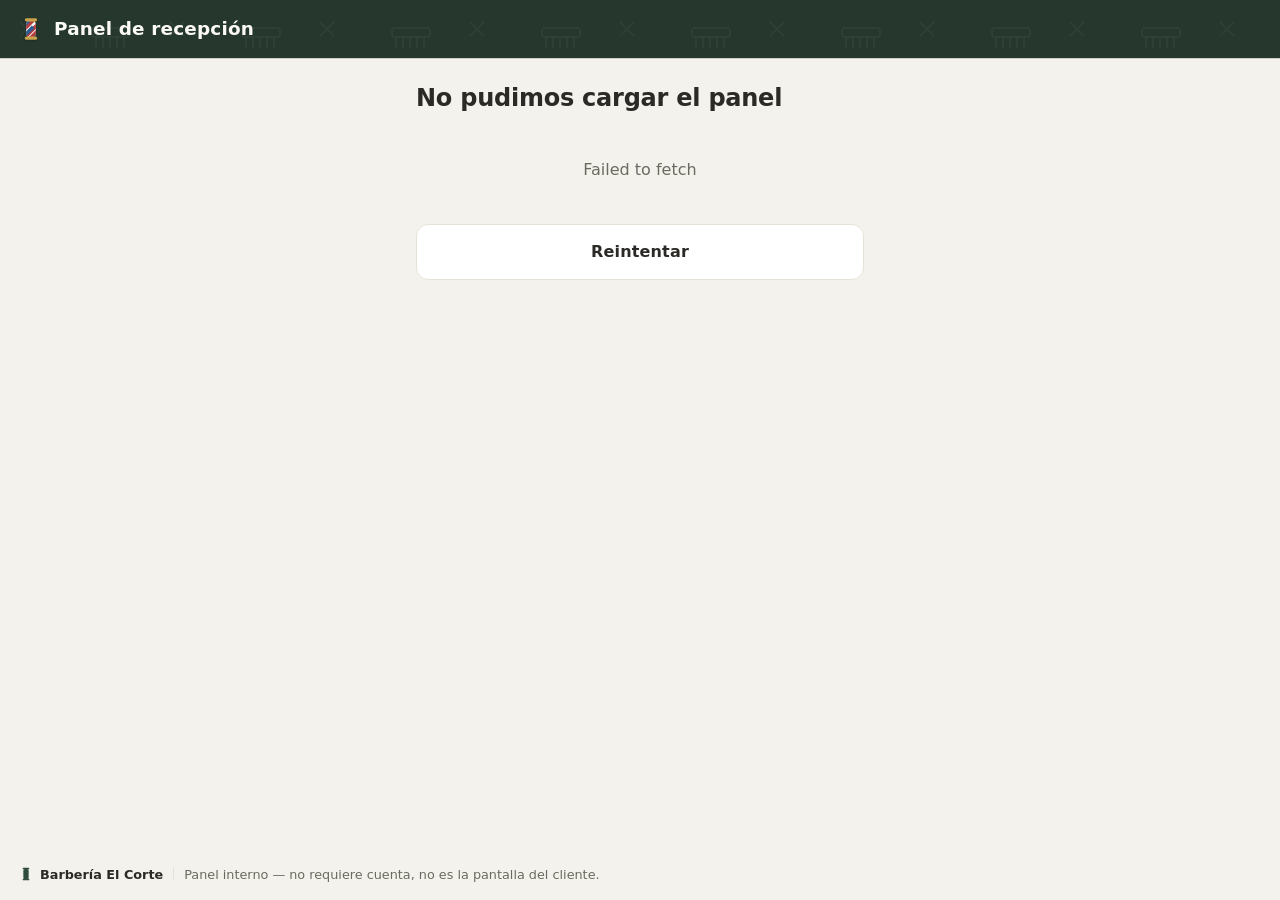
==== web/panel.html @ 7b70cc63 "feat(web,gateway,notificaciones): panel de recepción en la PWA (#20) web/panel.html: página standalo" ====
<!DOCTYPE html>
<html lang="es">
<head>
  <meta charset="UTF-8">
  <meta name="viewport" content="width=device-width, initial-scale=1, viewport-fit=cover">
  <meta name="theme-color" content="#26382e">
  <meta name="description" content="Panel de recepción: agenda del día e indicadores del negocio.">
  <title>Panel de recepción</title>

  <link rel="manifest" href="manifest.json">
  <link rel="icon" href="icons/favicon-32.png" sizes="32x32" type="image/png">
  <link rel="apple-touch-icon" href="icons/icon-192.png">
  <link rel="stylesheet" href="style.css">
  <link rel="stylesheet" href="panel.css">
</head>
<body>

  <header class="cabecera">
    <a class="cabecera__marca" href="./index.html">
      <span class="poste" aria-hidden="true">
        <svg viewBox="0 0 24 24" width="26" height="26">
          <rect x="7.5" y="3.5" width="9" height="17" rx="4.5" fill="#fbfaf6"/>
          <clipPath id="poste-c"><rect x="7.5" y="3.5" width="9" height="17" rx="4.5"/></clipPath>
          <g clip-path="url(#poste-c)" stroke-width="3.4">
            <path d="M2 8 L14 -4 M2 16 L18 0 M2 24 L22 4 M6 26 L26 6" stroke="#b23b3b"/>
            <path d="M-2 8 L10 -4 M-2 16 L10 4 M2 22 L14 10 M6 30 L18 18" stroke="#2f5c93"/>
          </g>
          <rect x="6.3" y="2" width="11.4" height="3" rx="1.5" fill="#c9a24b"/>
          <rect x="6.3" y="19" width="11.4" height="3" rx="1.5" fill="#c9a24b"/>
        </svg>
      </span>
      <span id="negocio-nombre">Panel de recepción</span>
    </a>
  </header>

  <main id="panel" class="contenedor">
    <p class="cargando">Cargando…</p>
  </main>

  <footer class="pie">
    <span class="pie__marca">
      <svg viewBox="0 0 24 24" width="16" height="16" aria-hidden="true">
        <rect x="8" y="4" width="8" height="16" rx="4" fill="currentColor"/>
        <rect x="7" y="2.5" width="10" height="2.6" rx="1.3" fill="currentColor"/>
        <rect x="7" y="18.9" width="10" height="2.6" rx="1.3" fill="currentColor"/>
      </svg>
      <span id="pie-nombre">Barbería El Corte</span>
    </span>
    <span class="pie__sep" aria-hidden="true"></span>
    <span class="pie__lema">Panel interno — no requiere cuenta, no es la pantalla del cliente.</span>
  </footer>

  <script src="config.js"></script>
  <script src="panel.js"></script>
</body>
</html>
---- web/style.css ----
/* AGENDA-D · PWA pública de reserva · estilos nativos, sin framework
   Línea visual: barbería — verde bosque, crema, poste de barbero. */

:root {
  color-scheme: light dark;

  --verde-header: #26382e;
  --verde: #2f4d3c;
  --verde-hover: #274031;
  --verde-tenue: #e8ede8;
  --verde-borde: #bcccc0;

  --crema: #f4f2ec;
  --superficie: #ffffff;
  --texto: #2b2a26;
  --texto-suave: #6b6a60;   /* 4.5:1+ sobre --crema y --superficie (WCAG AA) */
  --borde: #e6e2d7;
  --peligro: #b23b3b;

  --r: 14px;
  --r-sm: 10px;
  --sombra: 0 2px 10px rgba(38, 56, 46, .06), 0 1px 3px rgba(38, 56, 46, .05);
}

@media (prefers-color-scheme: dark) {
  :root {
    --verde-header: #202f27;
    --verde: #3f7d5c;
    --verde-hover: #4a8a68;
    --verde-tenue: #23342b;
    --verde-borde: #33513f;

    --crema: #191b18;
    --superficie: #242722;
    --texto: #ece9df;
    --texto-suave: #9a998b;
    --borde: #363a32;
    --sombra: 0 2px 10px rgba(0, 0, 0, .35);
  }
}

* { box-sizing: border-box; }

html, body {
  margin: 0;
  padding: 0;
  min-height: 100%;
  overflow-x: hidden;
}

body {
  display: flex;
  flex-direction: column;
  min-height: 100vh;
  background: var(--crema);
  color: var(--texto);
  font-family: system-ui, -apple-system, "Segoe UI", Roboto, "Helvetica Neue", sans-serif;
  line-height: 1.5;
  -webkit-font-smoothing: antialiased;
}

/* ---------- Cabecera ---------- */

.cabecera {
  position: sticky;
  top: 0;
  z-index: 10;
  padding: 15px 18px;
  padding-top: max(15px, env(safe-area-inset-top));
  background-color: var(--verde-header);
  background-image: url("data:image/svg+xml,%3Csvg xmlns='http://www.w3.org/2000/svg' width='150' height='150'%3E%3Cg fill='none' stroke='%23ffffff' stroke-width='1.5' stroke-linecap='round' opacity='0.045'%3E%3Ccircle cx='26' cy='100' r='5'/%3E%3Ccircle cx='26' cy='117' r='5'/%3E%3Cpath d='M31 104 L66 86 M31 113 L66 104'/%3E%3Crect x='92' y='28' width='38' height='9' rx='3'/%3E%3Cpath d='M96 37v11M103 37v11M110 37v11M117 37v11M124 37v11'/%3E%3Cpath d='M20 22l14 14M34 22l-14 14'/%3E%3C/g%3E%3C/svg%3E");
  color: #fbfaf6;
  box-shadow: 0 1px 0 rgba(0, 0, 0, .15);
}

.cabecera__marca {
  display: flex;
  align-items: center;
  gap: 10px;
  color: inherit;
  font-weight: 800;
  font-size: 1.15rem;
  letter-spacing: .01em;
  text-decoration: none;
}

.poste { display: inline-flex; filter: drop-shadow(0 1px 1px rgba(0, 0, 0, .25)); }

/* ---------- Pie ---------- */

.pie {
  margin-top: auto;
  display: flex;
  align-items: center;
  gap: 10px;
  flex-wrap: wrap;
  padding: 16px 18px;
  padding-bottom: max(16px, env(safe-area-inset-bottom));
  color: var(--texto-suave);
  font-size: .8rem;
}

.pie__marca {
  display: inline-flex;
  align-items: center;
  gap: 6px;
  font-weight: 700;
  color: var(--texto);
}

.pie__marca svg { color: var(--verde); }

@media (prefers-color-scheme: dark) { .pie__marca svg { color: var(--verde); } }

.pie__sep { width: 1px; height: 14px; background: var(--borde); }

/* ---------- Contenedor / vistas ---------- */

.contenedor {
  width: 100%;
  max-width: 480px;
  margin: 0 auto;
  padding: 22px 16px 32px;
  flex: 1;
}

.vista { animation: aparecer .2s ease; }

@keyframes aparecer {
  from { opacity: 0; transform: translateY(6px); }
  to   { opacity: 1; transform: none; }
}

.vista__titulo {
  margin: 0 0 6px;
  font-size: 1.5rem;
  font-weight: 800;
  letter-spacing: -.01em;
}

.vista__ayuda { margin: 0 0 22px; color: var(--texto-suave); }

.cargando { text-align: center; color: var(--texto-suave); padding: 48px 0; }

/* ---------- Stepper ---------- */

.pasos {
  display: flex;
  margin: 4px 0 26px;
  padding: 0;
  list-style: none;
  counter-reset: paso;
}

.paso {
  flex: 1;
  position: relative;
  display: flex;
  flex-direction: column;
  align-items: center;
  gap: 7px;
  text-align: center;
}

.paso:not(:last-child)::after {
  content: "";
  position: absolute;
  top: 13px;
  left: calc(50% + 17px);
  right: calc(-50% + 17px);
  height: 2px;
  background: var(--borde);
}

.paso--hecho:not(:last-child)::after { background: var(--verde); }

.paso__bolita {
  width: 28px;
  height: 28px;
  display: grid;
  place-items: center;
  border-radius: 50%;
  background: var(--superficie);
  border: 2px solid var(--borde);
  color: var(--texto-suave);
  font-size: .82rem;
  font-weight: 700;
}

.paso__bolita svg { width: 15px; height: 15px; }

.paso--activo .paso__bolita,
.paso--hecho .paso__bolita {
  background: var(--verde);
  border-color: var(--verde);
  color: #fff;
}

.paso__txt {
  font-size: .74rem;
  line-height: 1.25;
  color: var(--texto-suave);
  max-width: 12ch;
}

.paso--activo .paso__txt { color: var(--texto); font-weight: 700; }

@media (max-width: 359px) {
  .paso:not(.paso--activo) .paso__txt { display: none; }
}

/* ---------- Volver (breadcrumb) ---------- */

.volver {
  display: inline-flex;
  align-items: center;
  gap: 4px;
  margin: 0 0 14px;
  padding: 4px 0;
  border: 0;
  background: none;
  color: var(--verde);
  font: inherit;
  font-weight: 600;
  cursor: pointer;
}

@media (prefers-color-scheme: dark) { .volver { color: var(--verde); } }

/* ---------- Lista de servicios ---------- */

.lista-servicios {
  list-style: none;
  margin: 0;
  padding: 0;
  display: grid;
  gap: 12px;
}

.servicio {
  position: relative;
  display: grid;
  grid-template-columns: 64px 1fr auto;
  align-items: center;
  gap: 14px;
  width: 100%;
  padding: 14px;
  border: 1.5px solid var(--borde);
  border-radius: var(--r);
  background: var(--superficie);
  box-shadow: var(--sombra);
  color: inherit;
  font: inherit;
  text-align: left;
  cursor: pointer;
  transition: border-color .12s, background .12s;
}

.servicio:hover { border-color: var(--verde-borde); }

.servicio--sel {
  border-color: var(--verde);
  background: var(--verde-tenue);
  box-shadow: inset 0 0 0 1px var(--verde);
}

.miniatura {
  width: 64px;
  height: 64px;
  display: grid;
  place-items: center;
  border-radius: var(--r-sm);
  background: var(--verde-tenue);
  color: var(--verde);
}

@media (prefers-color-scheme: dark) { .miniatura { color: #cfe6d8; } }

.miniatura svg { width: 32px; height: 32px; }

.servicio__info { min-width: 0; }
.servicio__nombre { display: block; font-weight: 700; font-size: 1.05rem; }

.linea-meta {
  display: flex;
  align-items: center;
  gap: 5px;
  margin-top: 3px;
  color: var(--texto-suave);
  font-size: .85rem;
}

.servicio__precio {
  align-self: center;
  flex-shrink: 0;
  white-space: nowrap;
  font-weight: 800;
  color: var(--verde);
}

@media (prefers-color-scheme: dark) { .servicio__precio { color: #cfe6d8; } }

.servicio__check {
  position: absolute;
  top: 11px;
  right: 11px;
  width: 21px;
  height: 21px;
  display: grid;
  place-items: center;
  border-radius: 50%;
  border: 2px solid var(--borde);
  background: var(--superficie);
  color: transparent;
}

.servicio__check svg { width: 13px; height: 13px; }

.servicio--sel .servicio__check {
  border-color: var(--verde);
  background: var(--verde);
  color: #fff;
}

/* ---------- Resumen del servicio (paso 2) ---------- */

.resumen-servicio {
  display: flex;
  align-items: center;
  gap: 14px;
  padding: 12px 14px;
  margin-bottom: 20px;
  border: 1.5px solid var(--borde);
  border-radius: var(--r);
  background: var(--superficie);
  box-shadow: var(--sombra);
}

.resumen-servicio .miniatura { width: 52px; height: 52px; }
.resumen-servicio .miniatura svg { width: 26px; height: 26px; }
.resumen-servicio__info { min-width: 0; }
.resumen-servicio__nombre { display: block; font-weight: 700; font-size: 1.02rem; }
.resumen-servicio .linea-meta { margin-top: 2px; }

/* ---------- Campos ---------- */

.campo { display: block; margin-bottom: 16px; }

.campo__etiqueta {
  display: flex;
  align-items: center;
  gap: 6px;
  margin-bottom: 7px;
  font-weight: 700;
  font-size: .9rem;
}

.campo__etiqueta .ico, .seccion .ico { width: 16px; height: 16px; }

.campo__control {
  width: 100%;
  min-width: 0;
  max-width: 100%;
  padding: 13px 14px;
  border: 1.5px solid var(--borde);
  border-radius: var(--r-sm);
  background: var(--superficie);
  color: var(--texto);
  font: inherit;
  -webkit-appearance: none;
  appearance: none;
}

.campo__control:focus {
  outline: none;
  border-color: var(--verde);
  box-shadow: 0 0 0 3px rgba(47, 77, 60, .15);
}

input[type="date"].campo__control { display: block; min-height: 48px; }

.campo__error {
  display: block;
  margin-top: 5px;
  color: var(--peligro);
  font-size: .82rem;
  min-height: 1em;
}

/* ---------- Sección ---------- */

.seccion {
  display: flex;
  align-items: center;
  gap: 7px;
  margin: 20px 0 12px;
  font-size: .78rem;
  font-weight: 700;
  text-transform: uppercase;
  letter-spacing: .06em;
  color: var(--texto-suave);
}

/* ---------- Cupos ---------- */

.cupos {
  display: grid;
  grid-template-columns: repeat(auto-fill, minmax(92px, 1fr));
  gap: 8px;
}

.cupo {
  display: flex;
  flex-direction: column;
  gap: 2px;
  padding: 11px 6px;
  border: 1.5px solid var(--borde);
  border-radius: var(--r-sm);
  background: var(--superficie);
  color: inherit;
  font: inherit;
  cursor: pointer;
  text-align: center;
  transition: border-color .12s, background .12s;
}

.cupo:hover { border-color: var(--verde-borde); }
.cupo__hora { font-weight: 700; font-size: .98rem; }
.cupo__prof { font-size: .72rem; color: var(--texto-suave); }

.cupo--sel { background: var(--verde); border-color: var(--verde); color: #fff; }
.cupo--sel .cupo__prof { color: rgba(255, 255, 255, .82); }

.cupos__vacio, .cupos__error {
  grid-column: 1 / -1;
  padding: 26px 0;
  text-align: center;
  color: var(--texto-suave);
}

/* ---------- Barra de acción fija ---------- */

.barra-accion {
  position: sticky;
  bottom: 0;
  margin: 22px -16px -32px;
  padding: 14px 16px;
  padding-bottom: max(14px, calc(env(safe-area-inset-bottom) + 6px));
  background: var(--crema);
  border-top: 1px solid var(--borde);
}

.barra-accion .boton { margin: 0; }

/* ---------- Botones ---------- */

.boton {
  display: block;
  width: 100%;
  padding: 15px;
  border: 1.5px solid transparent;
  border-radius: 12px;
  font: inherit;
  font-weight: 700;
  letter-spacing: .01em;
  text-align: center;
  text-decoration: none;
  cursor: pointer;
}

.boton--primario { background: var(--verde); color: #fff; }
.boton--primario:hover { background: var(--verde-hover); }
.boton--primario:disabled { opacity: .55; cursor: progress; }

.boton--secundario {
  margin-top: 14px;
  background: var(--superficie);
  border-color: var(--borde);
  color: var(--texto);
}
.boton--secundario:hover { border-color: var(--verde-borde); }

.boton--peligro { background: var(--peligro); color: #fff; }

/* ---------- Resumen / detalle ---------- */

.resumen-cita {
  margin: 0 0 20px;
  padding: 13px 15px;
  border-radius: var(--r-sm);
  background: var(--verde-tenue);
  color: var(--verde);
  font-weight: 600;
}

@media (prefers-color-scheme: dark) { .resumen-cita { color: #cfe6d8; } }

.detalle-cita {
  margin: 0 0 20px;
  display: grid;
  grid-template-columns: auto 1fr;
  gap: 8px 16px;
  padding: 16px;
  border: 1.5px solid var(--borde);
  border-radius: var(--r);
  background: var(--superficie);
  box-shadow: var(--sombra);
}

.detalle-cita dt { color: var(--texto-suave); font-size: .9rem; }
.detalle-cita dd { margin: 0; font-weight: 600; }

/* ---------- Éxito ---------- */

.vista--exito { text-align: center; }
.vista--exito .detalle-cita,
.vista--exito .gestion-enlace { text-align: left; }

.marca-exito {
  width: 66px;
  height: 66px;
  margin: 6px auto 14px;
  display: grid;
  place-items: center;
  border-radius: 50%;
  background: var(--verde);
  color: #fff;
}

.gestion-enlace {
  margin: 20px 0;
  padding: 16px;
  border: 1.5px dashed var(--borde);
  border-radius: var(--r);
}

.gestion-enlace__fila { display: flex; gap: 8px; }
.gestion-enlace__fila .campo__control { font-size: .82rem; }
.gestion-enlace__fila .boton { width: auto; flex-shrink: 0; padding: 13px 16px; }

.enlace-simple {
  display: inline-block;
  margin-top: 12px;
  color: var(--verde);
  font-weight: 700;
}

@media (prefers-color-scheme: dark) { .enlace-simple { color: #cfe6d8; } }

/* ---------- Avisos ---------- */

.aviso-conflicto {
  margin: 0 0 16px;
  padding: 13px 15px;
  border-radius: var(--r-sm);
  background: #fbf1d9;
  color: #7c5310;
  font-weight: 600;
}

@media (prefers-color-scheme: dark) {
  .aviso-conflicto { background: #3a2e12; color: #f0d9a4; }
}

.alternativas {
  margin: 12px 0 0;
  padding: 0;
  list-style: none;
  display: grid;
  gap: 8px;
}

.alternativas .boton { margin: 0; }

.aviso-cancelada {
  margin: 0 0 16px;
  padding: 13px 15px;
  border-radius: var(--r-sm);
  background: var(--verde-tenue);
  color: var(--verde);
  font-weight: 600;
}

@media (prefers-color-scheme: dark) { .aviso-cancelada { color: #cfe6d8; } }

.banner { padding: 10px 16px; text-align: center; font-size: .88rem; font-weight: 600; }
.banner--offline { background: #fbf1d9; color: #7c5310; }

@media (prefers-color-scheme: dark) {
  .banner--offline { background: #3a2e12; color: #f0d9a4; }
}

.banner--instalar {
  display: flex;
  align-items: center;
  gap: 10px;
  text-align: left;
  background: var(--verde-tenue);
  color: var(--verde);
}

@media (prefers-color-scheme: dark) { .banner--instalar { color: #cfe6d8; } }

.banner--instalar span { flex: 1; min-width: 0; }

.banner__boton {
  flex-shrink: 0;
  padding: 7px 14px;
  border: none;
  border-radius: 999px;
  background: var(--verde);
  color: #fff;
  font: inherit;
  font-weight: 700;
  cursor: pointer;
}

.banner__cerrar {
  flex-shrink: 0;
  padding: 2px 4px;
  border: none;
  background: none;
  color: inherit;
  opacity: .7;
  font-size: 1rem;
  line-height: 1;
  cursor: pointer;
}

.banner__cerrar:hover { opacity: 1; }

/* ---------- Error ---------- */

.vista--error .vista__titulo { color: var(--peligro); }

/* ---------- Utilidades ---------- */

.ico { width: 1em; height: 1em; flex-shrink: 0; }
---- web/panel.css ----
/* AGENDA-D · Panel de recepción · estilos propios, reutiliza tokens de style.css */

.panel-tabla {
  width: 100%;
  border-collapse: collapse;
  margin-top: 8px;
  font-size: .92rem;
}

.panel-tabla th {
  text-align: left;
  color: var(--texto-suave);
  font-weight: 600;
  font-size: .78rem;
  text-transform: uppercase;
  letter-spacing: .03em;
  padding: 8px 10px;
  border-bottom: 1px solid var(--borde);
}

.panel-tabla td {
  padding: 10px;
  border-bottom: 1px solid var(--borde);
}

.panel-tabla tbody tr:hover { background: var(--verde-tenue); }

.panel-chip {
  display: inline-block;
  padding: 3px 10px;
  border-radius: 999px;
  font-size: .74rem;
  font-weight: 700;
  background: var(--verde-tenue);
  color: var(--verde);
}

.panel-chip--cancelada { background: rgba(178, 59, 59, .12); color: var(--peligro); }
.panel-chip--no_asistio { background: rgba(178, 59, 59, .12); color: var(--peligro); }
.panel-chip--atendida { background: var(--verde-tenue); color: var(--verde); }
.panel-chip--confirmada { background: var(--verde-tenue); color: var(--verde); }

.panel-metricas {
  display: grid;
  grid-template-columns: repeat(auto-fit, minmax(130px, 1fr));
  gap: 12px;
  margin-top: 12px;
}

.panel-metrica {
  background: var(--superficie);
  border: 1px solid var(--borde);
  border-radius: var(--r-sm);
  box-shadow: var(--sombra);
  padding: 16px;
  text-align: center;
}

.panel-metrica__valor {
  display: block;
  font-size: 1.6rem;
  font-weight: 800;
  color: var(--verde);
}

.panel-metrica__etiqueta {
  display: block;
  margin-top: 4px;
  font-size: .78rem;
  color: var(--texto-suave);
}
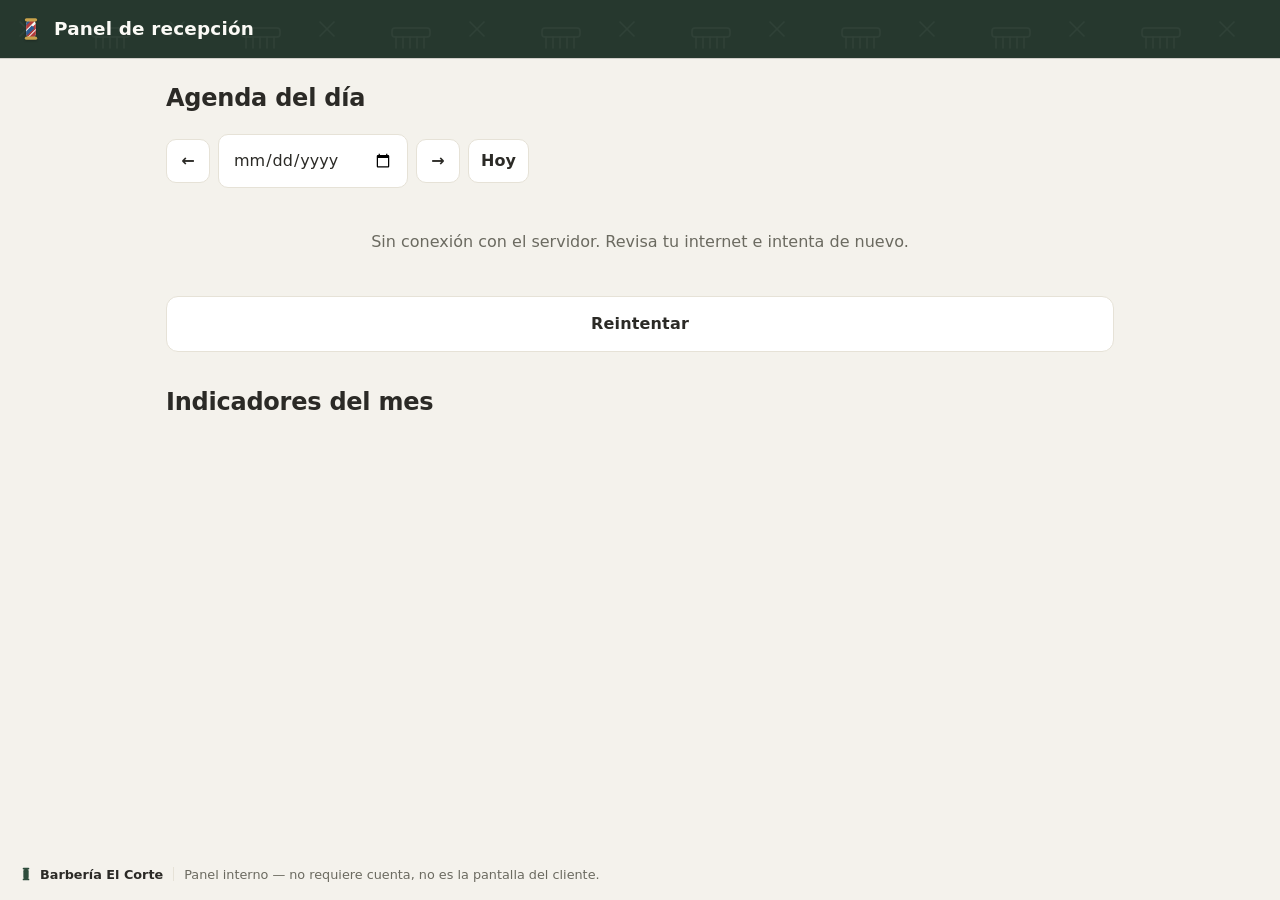
==== commit 0262d11a: "feat(web): el panel de recepción registra asistencia y cancela citas Hasta ahora el panel solo mostr" ====
--- a/web/panel.html
+++ b/web/panel.html
@@ -33,9 +33,44 @@
     </a>
   </header>
 
-  <main id="panel" class="contenedor">
-    <p class="cargando">Cargando…</p>
+  <main class="contenedor contenedor--ancho">
+    <div class="vista">
+      <div id="alerta-fallidos" class="panel-alerta" role="status" hidden></div>
+
+      <div class="panel-encabezado">
+        <h1 class="vista__titulo">Agenda del día</h1>
+        <p class="panel-actualizado" id="actualizado" aria-live="polite"></p>
+      </div>
+
+      <div class="panel-dia" role="group" aria-label="Elegir día">
+        <button type="button" class="panel-dia__flecha" data-dia="-1" aria-label="Día anterior">←</button>
+        <input type="date" id="selector-fecha" class="campo__control panel-dia__fecha" aria-label="Fecha">
+        <button type="button" class="panel-dia__flecha" data-dia="1" aria-label="Día siguiente">→</button>
+        <button type="button" class="panel-dia__hoy" id="ir-hoy">Hoy</button>
+      </div>
+
+      <div id="filtro-profesional" class="panel-filtro" role="group" aria-label="Filtrar por profesional"></div>
+
+      <div id="citas"><p class="cargando">Cargando…</p></div>
+
+      <h2 class="vista__titulo panel-subtitulo">Indicadores del mes</h2>
+      <div id="metricas"></div>
+    </div>
   </main>
+
+  <dialog id="dialogo-cancelar" class="dialogo" aria-labelledby="dialogo-cancelar-titulo">
+    <form method="dialog">
+      <h2 id="dialogo-cancelar-titulo" class="dialogo__titulo">¿Cancelar esta cita?</h2>
+      <p class="dialogo__texto" data-detalle></p>
+      <p class="dialogo__texto">El cupo queda libre y al cliente le llega el aviso de cancelación.</p>
+      <div class="dialogo__acciones">
+        <button type="submit" value="no" class="boton boton--secundario">Volver</button>
+        <button type="submit" value="si" class="boton boton--peligro">Sí, cancelar</button>
+      </div>
+    </form>
+  </dialog>
+
+  <div id="aviso" class="panel-aviso" role="status" aria-live="polite" hidden></div>
 
   <footer class="pie">
     <span class="pie__marca">
--- a/web/style.css
+++ b/web/style.css
@@ -629,6 +629,27 @@
 
 .banner__cerrar:hover { opacity: 1; }
 
+/* ---------- Diálogo de confirmación (PWA y panel) ---------- */
+
+.dialogo {
+  width: min(420px, calc(100% - 32px));
+  padding: 22px 20px 18px;
+  border: none;
+  border-radius: var(--r);
+  background: var(--superficie);
+  color: var(--texto);
+  box-shadow: 0 12px 40px rgba(0, 0, 0, .25);
+}
+
+.dialogo::backdrop { background: rgba(20, 28, 23, .55); }
+
+.dialogo__titulo { margin: 0 0 8px; font-size: 1.2rem; font-weight: 800; }
+.dialogo__texto { margin: 0 0 10px; color: var(--texto-suave); }
+.dialogo__texto[data-detalle] { color: var(--texto); font-weight: 600; }
+
+.dialogo__acciones { display: flex; gap: 10px; margin-top: 18px; }
+.dialogo__acciones .boton { margin: 0; flex: 1; padding: 13px 10px; }
+
 /* ---------- Error ---------- */
 
 .vista--error .vista__titulo { color: var(--peligro); }
--- a/web/panel.css
+++ b/web/panel.css
@@ -1,4 +1,95 @@
 /* AGENDA-D · Panel de recepción · estilos propios, reutiliza tokens de style.css */
+
+/* El panel se usa en el computador de la recepción: más ancho que la PWA. */
+.contenedor--ancho { max-width: 980px; }
+
+.sr-solo {
+  position: absolute;
+  width: 1px;
+  height: 1px;
+  overflow: hidden;
+  clip: rect(0 0 0 0);
+  white-space: nowrap;
+}
+
+.panel-subtitulo { margin-top: 32px; }
+.panel-periodo { margin-top: 10px; }
+
+/* ---------- Encabezado + navegación de días ---------- */
+
+.panel-encabezado {
+  display: flex;
+  flex-wrap: wrap;
+  align-items: baseline;
+  justify-content: space-between;
+  gap: 4px 16px;
+}
+
+.panel-actualizado { margin: 0; font-size: .82rem; color: var(--texto-suave); }
+
+.panel-dia {
+  display: flex;
+  align-items: center;
+  gap: 8px;
+  margin: 12px 0 14px;
+}
+
+.panel-dia__fecha { width: auto; flex: 0 1 190px; }
+
+.panel-dia__flecha,
+.panel-dia__hoy {
+  flex-shrink: 0;
+  min-width: 44px;
+  min-height: 44px;
+  padding: 0 12px;
+  border: 1.5px solid var(--borde);
+  border-radius: var(--r-sm);
+  background: var(--superficie);
+  color: var(--texto);
+  font: inherit;
+  font-weight: 700;
+  cursor: pointer;
+}
+
+.panel-dia__flecha:hover,
+.panel-dia__hoy:hover { border-color: var(--verde-borde); }
+
+/* ---------- Filtro por profesional ---------- */
+
+.panel-filtro { display: flex; flex-wrap: wrap; gap: 8px; margin-bottom: 8px; }
+.panel-filtro:empty { display: none; }
+
+.panel-filtro__chip {
+  display: inline-flex;
+  align-items: center;
+  gap: 6px;
+  min-height: 36px;
+  padding: 0 14px;
+  border: 1.5px solid var(--borde);
+  border-radius: 999px;
+  background: var(--superficie);
+  color: var(--texto);
+  font: inherit;
+  font-weight: 600;
+  font-size: .9rem;
+  cursor: pointer;
+}
+
+.panel-filtro__chip--sel { background: var(--verde); border-color: var(--verde); color: #fff; }
+
+.panel-filtro__n {
+  min-width: 20px;
+  padding: 0 6px;
+  border-radius: 999px;
+  background: var(--verde-tenue);
+  color: var(--verde);
+  font-size: .75rem;
+  text-align: center;
+}
+
+.panel-filtro__chip--sel .panel-filtro__n { background: rgba(255, 255, 255, .2); color: #fff; }
+
+/* ---------- Tabla de citas ---------- */
 
 .panel-tabla {
   width: 100%;
@@ -21,9 +112,85 @@
 .panel-tabla td {
   padding: 10px;
   border-bottom: 1px solid var(--borde);
+  vertical-align: middle;
 }
 
 .panel-tabla tbody tr:hover { background: var(--verde-tenue); }
+
+.panel-tabla__hora { font-weight: 800; font-variant-numeric: tabular-nums; }
+
+.panel-cliente { display: block; font-weight: 600; }
+
+.panel-tel {
+  font-size: .82rem;
+  color: var(--texto-suave);
+  text-decoration: none;
+  font-variant-numeric: tabular-nums;
+}
+
+.panel-tel:hover { color: var(--verde); text-decoration: underline; }
+
+.panel-acciones { display: flex; flex-wrap: wrap; gap: 6px; justify-content: flex-end; }
+
+.panel-btn {
+  min-height: 36px;
+  padding: 0 12px;
+  border: 1.5px solid var(--borde);
+  border-radius: 8px;
+  background: var(--superficie);
+  color: var(--texto);
+  font: inherit;
+  font-size: .82rem;
+  font-weight: 700;
+  cursor: pointer;
+  white-space: nowrap;
+}
+
+.panel-btn:hover { border-color: var(--verde-borde); }
+.panel-btn:disabled { opacity: .5; cursor: progress; }
+.panel-btn--ok { background: var(--verde); border-color: var(--verde); color: #fff; }
+.panel-btn--ok:hover { background: var(--verde-hover); }
+.panel-btn--peligro { color: var(--peligro); }
+.panel-btn--peligro:hover { border-color: var(--peligro); }
+
+/* En el celular la tabla se vuelve tarjetas: una cita por bloque. */
+@media (max-width: 680px) {
+  .panel-tabla thead { display: none; }
+  .panel-tabla, .panel-tabla tbody, .panel-tabla tr, .panel-tabla td { display: block; }
+
+  .panel-tabla tr {
+    margin-bottom: 10px;
+    padding: 12px 14px;
+    border: 1.5px solid var(--borde);
+    border-radius: var(--r);
+    background: var(--superficie);
+    box-shadow: var(--sombra);
+  }
+
+  .panel-tabla td {
+    display: flex;
+    justify-content: space-between;
+    gap: 12px;
+    padding: 4px 0;
+    border: none;
+    text-align: right;
+  }
+
+  .panel-tabla td::before {
+    content: attr(data-titulo);
+    color: var(--texto-suave);
+    font-size: .82rem;
+    text-align: left;
+  }
+
+  .panel-tabla__acciones:empty { display: none; }
+  .panel-tabla__acciones { padding-top: 10px !important; }
+  .panel-tabla__acciones::before { content: none !important; }
+  .panel-acciones { width: 100%; justify-content: stretch; }
+  .panel-acciones .panel-btn { flex: 1; min-height: 44px; }
+}
+
+/* ---------- Chips de estado ---------- */
 
 .panel-chip {
   display: inline-block;
@@ -33,12 +200,21 @@
   font-weight: 700;
   background: var(--verde-tenue);
   color: var(--verde);
+  white-space: nowrap;
 }
 
 .panel-chip--cancelada { background: rgba(178, 59, 59, .12); color: var(--peligro); }
-.panel-chip--no_asistio { background: rgba(178, 59, 59, .12); color: var(--peligro); }
-.panel-chip--atendida { background: var(--verde-tenue); color: var(--verde); }
+.panel-chip--no_asistio { background: #fbf1d9; color: #7c5310; }
+.panel-chip--atendida { background: var(--verde); color: #fff; }
 .panel-chip--confirmada { background: var(--verde-tenue); color: var(--verde); }
+
+@media (prefers-color-scheme: dark) {
+  .panel-chip--confirmada { color: #cfe6d8; }
+  .panel-chip--no_asistio { background: #3a2e12; color: #f0d9a4; }
+  .panel-chip--cancelada { color: #f0a3a3; }
+}
+
+/* ---------- Métricas ---------- */
 
 .panel-metricas {
   display: grid;
@@ -63,9 +239,45 @@
   color: var(--verde);
 }
 
+@media (prefers-color-scheme: dark) { .panel-metrica__valor { color: #cfe6d8; } }
+
 .panel-metrica__etiqueta {
   display: block;
   margin-top: 4px;
   font-size: .78rem;
   color: var(--texto-suave);
 }
+
+/* ---------- Alerta de avisos fallidos ---------- */
+
+.panel-alerta {
+  margin-bottom: 16px;
+  padding: 13px 15px;
+  border-radius: var(--r-sm);
+  background: #fbf1d9;
+  color: #7c5310;
+  font-size: .92rem;
+}
+
+.panel-alerta strong { display: block; margin-bottom: 2px; }
+
+@media (prefers-color-scheme: dark) { .panel-alerta { background: #3a2e12; color: #f0d9a4; } }
+
+/* ---------- Aviso flotante tras una acción ---------- */
+
+.panel-aviso {
+  position: fixed;
+  left: 50%;
+  bottom: max(20px, env(safe-area-inset-bottom));
+  transform: translateX(-50%);
+  z-index: 20;
+  max-width: calc(100% - 32px);
+  padding: 12px 18px;
+  border-radius: var(--r-sm);
+  background: var(--verde-header);
+  color: #fbfaf6;
+  font-weight: 600;
+  box-shadow: 0 6px 20px rgba(0, 0, 0, .2);
+}
+
+.panel-aviso--error { background: var(--peligro); }
